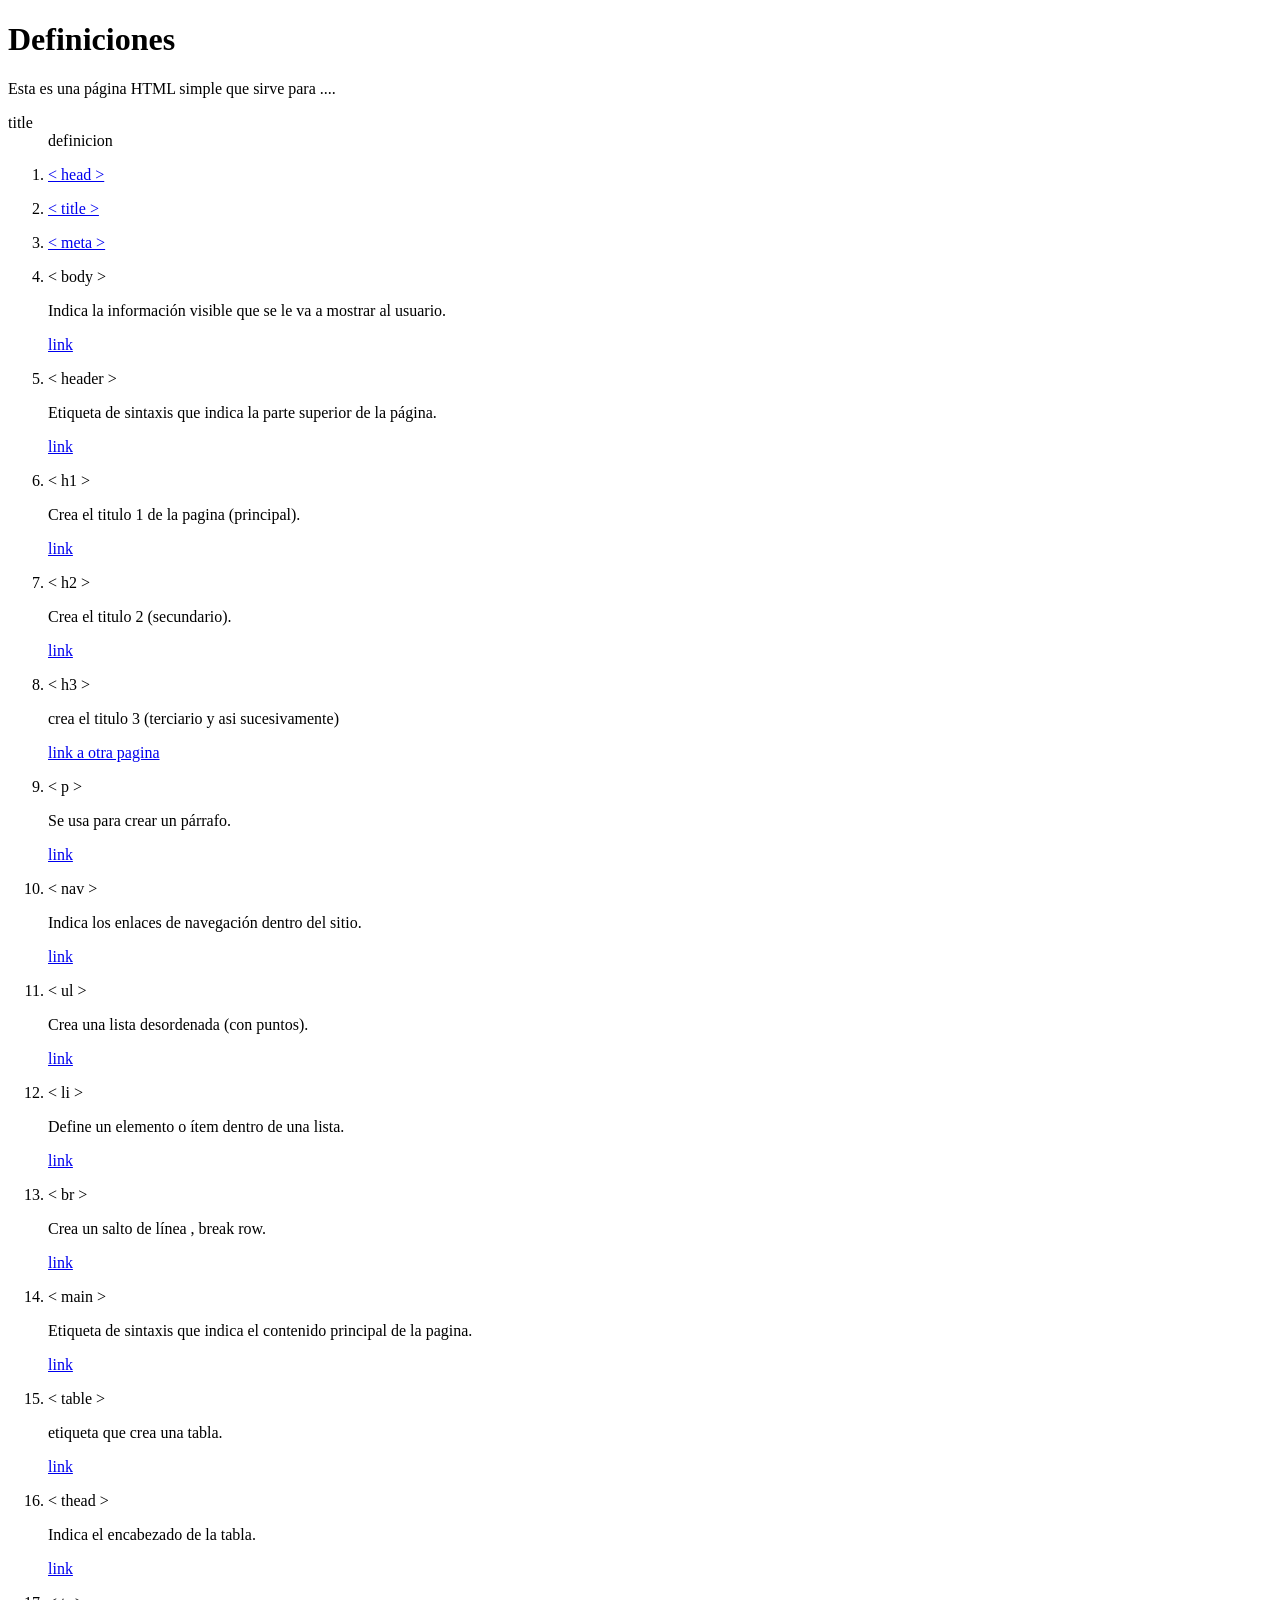
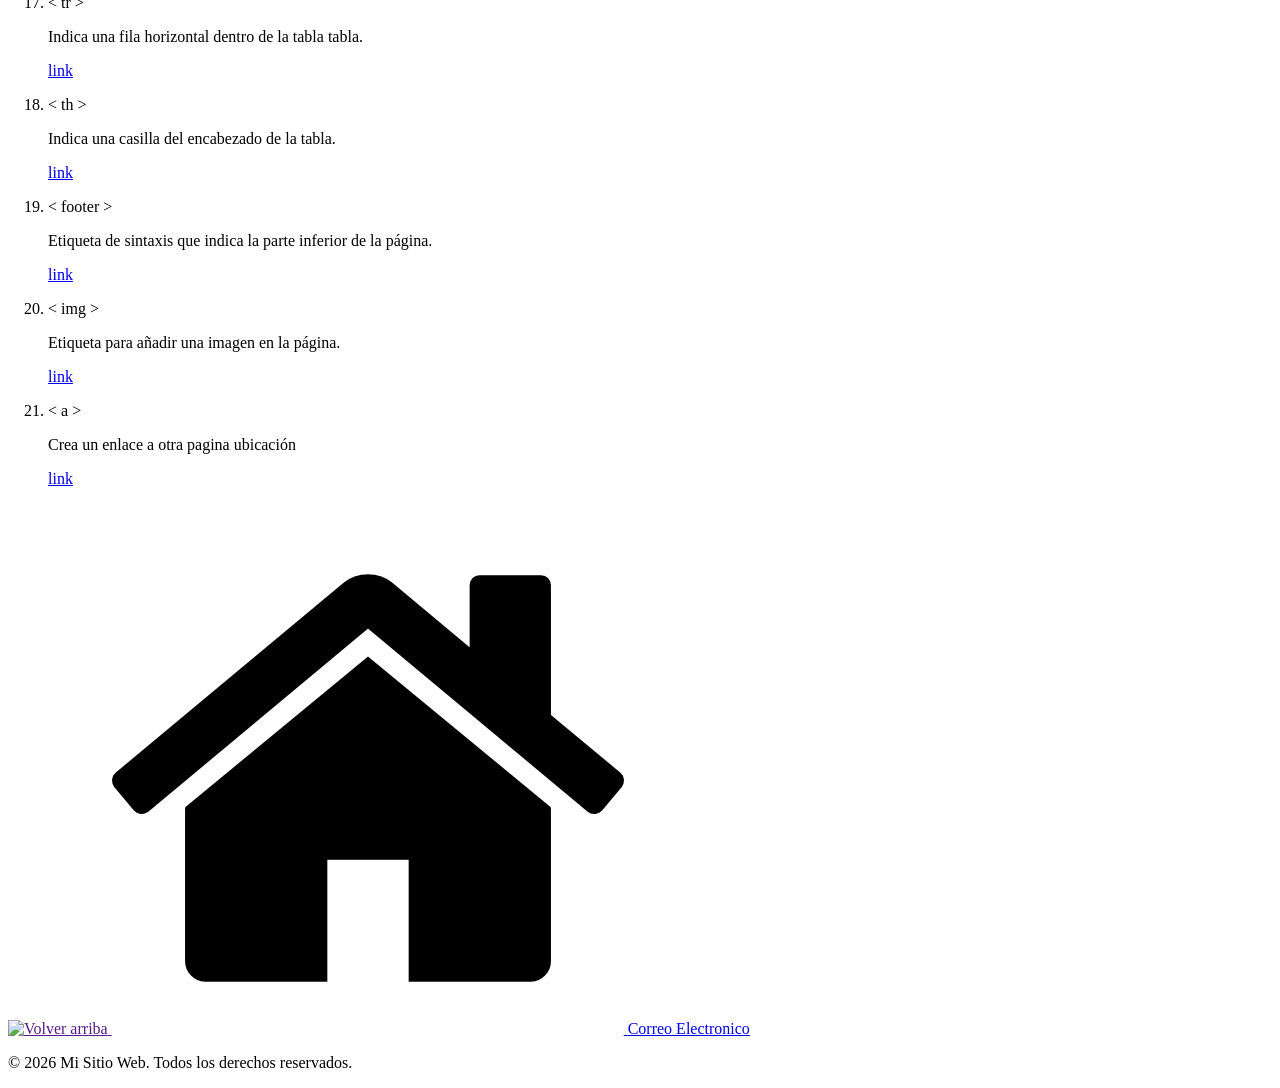
==== web/definiciones.html @ 4424208b "HTML semi final" ====
<!-- Indica al navegador que el documento es HTML5 moderno-->
<!DOCTYPE html>
<html lang="es">
    <!-- contiene informacion invisible para el usuario -->
    <head>
        <!-- Indica el titulo de la pagina en la pestaña (arriba en el navegador) --> 
        <title>  </title>
        <!-- Indica la informacion adiccional que contiene la pagina -->
        <meta charset="UTF-8"> 
        <meta name="viewport" content="width=device-width, initial-scale=1.0">
        <meta name="description" content="Esta pagina sirve para .">
        <meta name="keywords" content="HTML, sitio web, pagina simple">
        <meta name="author" content="Alan Adrian Fernandez Soto">

    </head>

    <!-- Indica la informacion que se le va a mostrar al usuario -->
    <body>
        <!-- Etiqueta de sintaxis. Indica la parte superior -->
          
        <header>
            <!-- Etiquetas texto, titulo y descripcion  -->
            <h1> Definiciones </h1>
            <p>Esta es una página HTML simple que sirve para ....</p>
            
            <nav> 
                <dl>
                    <dt>
                        title
                    </dt>
                    <dd>
                        definicion
                    </dd>
                </dl>

                <ol>
                    <li>
                        <a href="tabla.html">
                        <p> &lt; head &gt; </p>
                        </a>
                    
                    </li>

                    <li>
                        <a href="tabla.html">
                        <p> &lt; title &gt; </p>
                        </a>
                    
                    </li>

                    <li>
                        <a href="tabla.html">
                        <p> &lt; meta &gt; </p>
                        </a>

                    
                    </li>

                    <li>
                        <p> &lt; body &gt; </p>
                        <p> Indica la información visible que se le va a mostrar al usuario. </p>
                        <p> <a href="#body">link</a> </p>
                    
                    </li>

                    <li>
                        <p> &lt; header &gt; </p>
                        <p> Etiqueta de sintaxis que indica la parte superior de la página. </p>
                        <p> <a href="#header">link</a> </p>
                    
                    </li>

                    <li>
                        <p> &lt; h1 &gt; </p>
                        <p> Crea el titulo 1 de la pagina (principal). </p>
                        <p> <a href="#h1">link</a> </p>
                    
                    </li>

                    <li>
                        <p> &lt; h2 &gt; </p>
                        <p> Crea el titulo 2 (secundario). </p>
                        <p> <a href="#h2">link</a> </p>
                    
                    </li>
                    
                    <li> 
                        <td id="enlace"> &lt; h3  &gt; </p>
                        <p> crea el titulo 3 (terciario y asi sucesivamente) </p>
                        <p>  <a href="desordenadas.html#h3"> link a otra pagina </a>
                    </li>

                    <li>
                        <p> &lt; p &gt; </p>
                        <p> Se usa para crear un párrafo. </p>
                        <p> <a href="#p">link</a> </p>
                    
                    </li>

                    <li>
                        <p> &lt; nav &gt; </p>
                        <p> Indica los enlaces de navegación dentro del sitio. </p>
                        <p> <a href="#nav">link</a> </p>
                    
                    </li>

                    <li>
                        <p> &lt; ul &gt; </p>
                        <p> Crea una lista desordenada (con puntos). </p>
                        <p> <a href="#ul">link</a> </p>
                    
                    </li>

                    <li>
                        <p> &lt; li &gt; </p>
                        <p> Define un elemento o ítem dentro de una lista. </p>
                        <p> <a href="#li">link</a> </p>
                    </li>

                    <li>
                        <p> &lt; br &gt; </p>
                        <p> Crea un salto de línea , break row. </p>
                        <p> <a href="#br">link</a> </p>
                    
                    </li>

                    <li>
                        <p> &lt; main &gt; </p>
                        <p> Etiqueta de sintaxis que indica el contenido principal de la pagina. </p>
                        <p> <a href="#main">link</a> </p>
                    
                    </li>
                    
                    <li>
                        <p> &lt; table &gt; </p>
                        <p> etiqueta que crea una tabla. </p>
                        <p> <a href="#table">link</a> </p>
                    
                    </li>

                    <li>
                        <p> &lt; thead &gt; </p>
                        <p> Indica el encabezado de la tabla. </p>
                        <p> <a href="#thead">link</a> </p>
                    
                    </li>

                    <li>
                        <p> &lt; tr &gt; </p>
                        <p> Indica una fila horizontal dentro de la tabla tabla. </p>
                        <p> <a href="#tr">link</a> </p>
                    
                    </li>

                    <li>
                        <p> &lt; th &gt; </p>
                        <p> Indica una casilla del encabezado de la tabla. </p>
                        <p> <a href="#th">link</a> </p>
                    
                    </li>

                    <li>
                        <p> &lt; footer &gt; </p>
                        <p> Etiqueta de sintaxis que indica la parte inferior de la página. </p>
                        <p> <a href="#footer">link</a> </p>
                    
                    </li>

                    <li>
                        <p> &lt; img &gt; </p>
                        <p> Etiqueta para añadir una imagen en la página. </p>
                        <p> <a href="#logo"> link </a> </p>
                    
                    </li>

                    <li> 
                        <p> &lt; a  &gt; </p>
                        <p> Crea un enlace a otra pagina ubicación </p>
                        <p>  <a href="#enlace"> link </a>
                                
                    </li>

                </ol>

            </section>

        </main> <br>

        <!-- Etiqueta de sintaxis. Indica la parte inferior -->
        <footer>
            <!-- to Start -->
            <a href=""> 
                <!-- Etiqueta para añadir Imagen.  de vuelta al inicio -->
                <img id="toStart" src="https://encrypted-tbn0.gstatic.com/images?q=tbn:ANd9GcS9cK87AIqzCl4vlcwoCwpQAZStbcrQ3e9ke_RSUjiGMA&s=10" alt="Volver arriba" title="Volver al inicio de esta pagina" >
            </a> 
            
             <!-- INICIO -->
            <a  id="home"
                href="../index.html"> 
                <!-- Etiqueta para añadir Imagen.  de vuelta al inicio -->
                <img src="home.png" alt="Imagen vuelta al inicio" title="Volver al inicio" >
            </a> 
            
            <!-- CORREO -->
            <A HREF="mailto:ALANFSCALDERONBDAM@GMAIL.COM"> Correo Electronico </A>
            
            <!-- COPYRIGHT -->
            <p>&copy; 2026 Mi Sitio Web. Todos los derechos reservados.</p>
            
        </footer>

</html> <!-- Cierre de documento -->
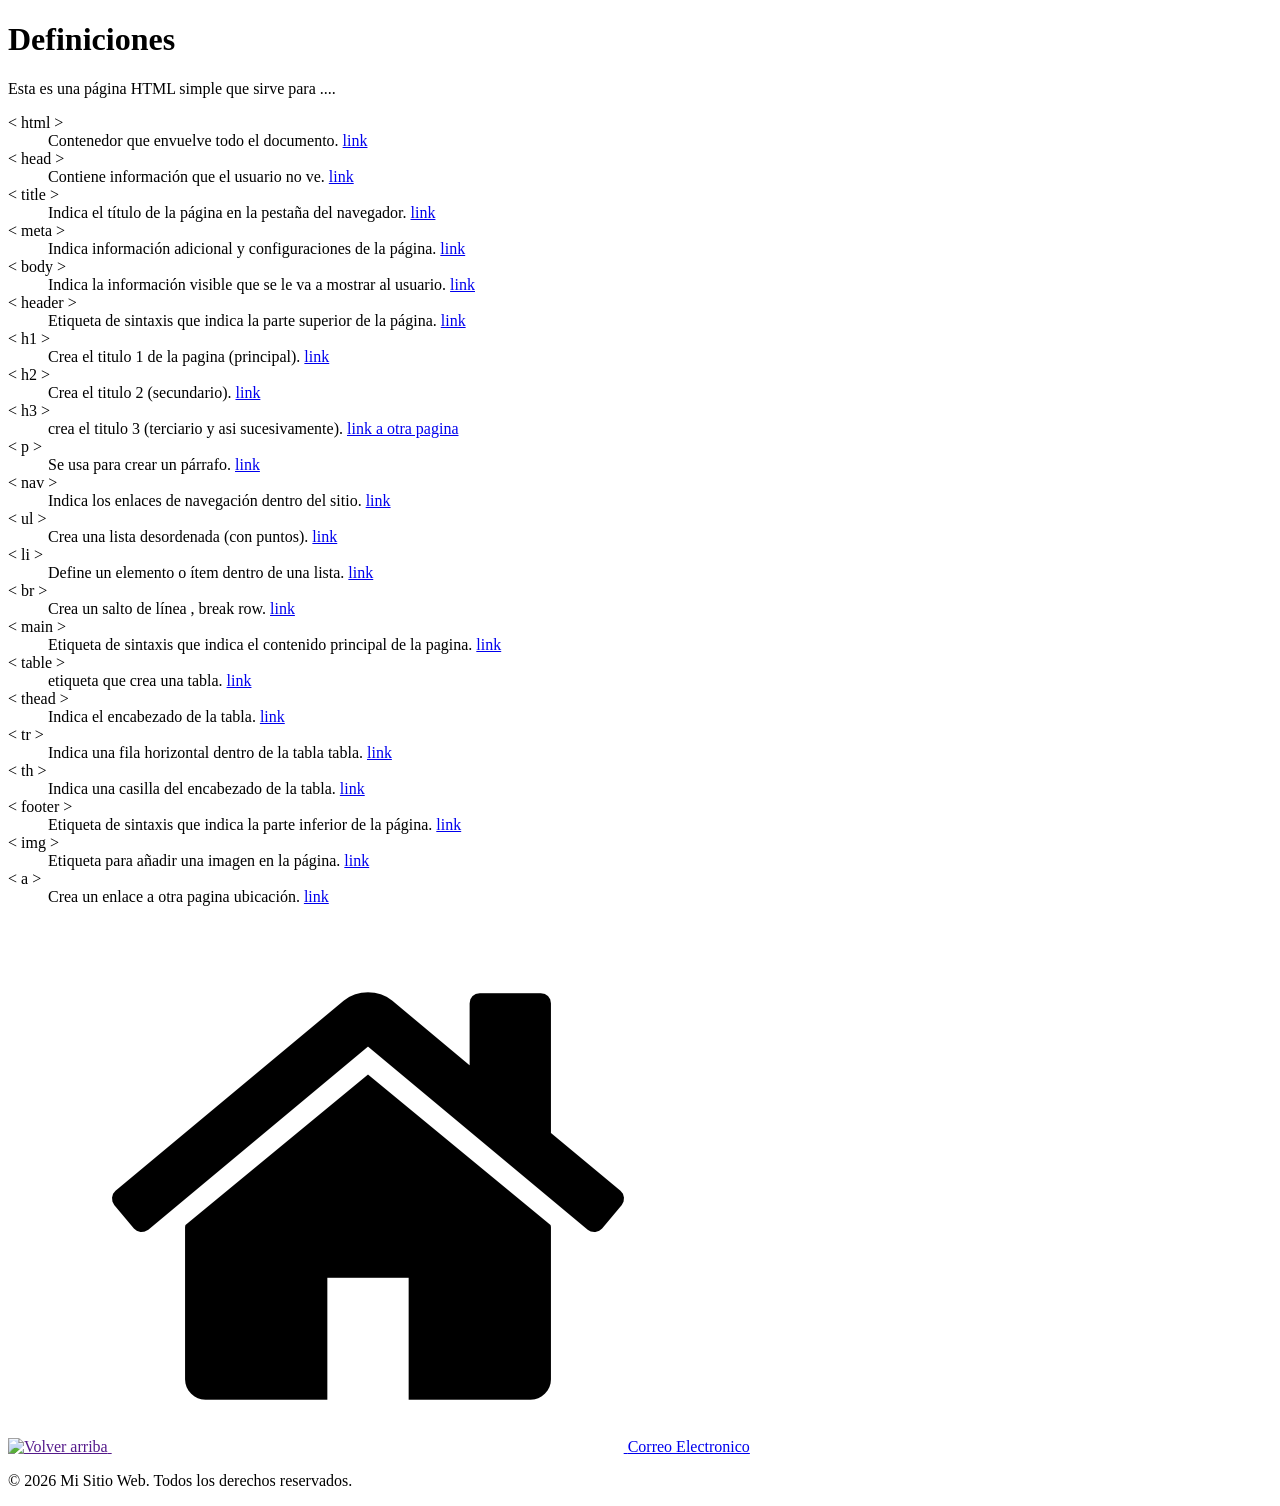
==== commit f32e7c69: "Enhance definiciones.html with titles and definitions Updated the title and description meta tags, a" ====
--- a/web/definiciones.html
+++ b/web/definiciones.html
@@ -5,11 +5,11 @@
     <!-- contiene informacion invisible para el usuario -->
     <head>
         <!-- Indica el titulo de la pagina en la pestaña (arriba en el navegador) --> 
-        <title>  </title>
+        <title> Lista de deficiones </title>
         <!-- Indica la informacion adiccional que contiene la pagina -->
         <meta charset="UTF-8"> 
         <meta name="viewport" content="width=device-width, initial-scale=1.0">
-        <meta name="description" content="Esta pagina sirve para .">
+        <meta name="description" content="Esta pagina sirve para mostrar una lista de definiciones de toda la pag .">
         <meta name="keywords" content="HTML, sitio web, pagina simple">
         <meta name="author" content="Alan Adrian Fernandez Soto">
 
@@ -23,165 +23,144 @@
             <!-- Etiquetas texto, titulo y descripcion  -->
             <h1> Definiciones </h1>
             <p>Esta es una página HTML simple que sirve para ....</p>
+        </header>
             
-            <nav> 
+            <section id="section">
+
                 <dl>
-                    <dt>
-                        title
-                    </dt>
+                    <dt>&lt; html &gt;</dt>
                     <dd>
-                        definicion
+                        Contenedor que envuelve todo el documento.
+                        <a href="tablas.html#html">link</a>
                     </dd>
+
+                    <dt>&lt; head &gt;</dt>
+                    <dd>
+                        Contiene información que el usuario no ve.
+                        <a href="tablas.html#head">link</a>
+                    </dd>
+
+                    <dt>&lt; title &gt;</dt>
+                    <dd>
+                        Indica el título de la página en la pestaña del navegador.
+                        <a href="tablas.html#webTitle">link</a>
+                    </dd>
+
+                    <dt>&lt; meta &gt;</dt>
+                    <dd>
+                        Indica información adicional y configuraciones de la página.
+                        <a href="tablas.html#meta">link</a>
+                    </dd>
+
+                    <dt>&lt; body &gt;</dt>
+                    <dd>
+                        Indica la información visible que se le va a mostrar al usuario.
+                        <a href="tablas.html#body">link</a>
+                    </dd>
+
+                    <dt>&lt; header &gt;</dt>
+                    <dd>
+                        Etiqueta de sintaxis que indica la parte superior de la página.
+                        <a href="tablas.html#header">link</a>
+                    </dd>
+
+                    <dt>&lt; h1 &gt;</dt>
+                    <dd>
+                        Crea el titulo 1 de la pagina (principal).
+                        <a href="tablas.html#h1">link</a>
+                    </dd>
+
+                    <dt>&lt; h2 &gt;</dt>
+                    <dd>
+                        Crea el titulo 2 (secundario).
+                        <a href="tablas.html#h2">link</a>
+                    </dd>
+
+                    <dt>&lt; h3 &gt;</dt>
+                    <dd>
+                        crea el titulo 3 (terciario y asi sucesivamente).
+                        <a href="desordenadas.html#h3">link a otra pagina</a>
+                    </dd>
+
+                    <dt>&lt; p &gt;</dt>
+                    <dd>
+                        Se usa para crear un párrafo.
+                        <a href="tablas.html#p">link</a>
+                    </dd>
+
+                    <dt>&lt; nav &gt;</dt>
+                    <dd>
+                        Indica los enlaces de navegación dentro del sitio.
+                        <a href="tablas.html#nav">link</a>
+                    </dd>
+
+                    <dt>&lt; ul &gt;</dt>
+                    <dd>
+                        Crea una lista desordenada (con puntos).
+                        <a href="tablas.html#ul">link</a>
+                    </dd>
+
+                    <dt>&lt; li &gt;</dt>
+                    <dd>
+                        Define un elemento o ítem dentro de una lista.
+                        <a href="tablas.html#li">link</a>
+                    </dd>
+
+                    <dt>&lt; br &gt;</dt>
+                    <dd>
+                        Crea un salto de línea , break row.
+                        <a href="tablas.html#br">link</a>
+                    </dd>
+
+                    <dt>&lt; main &gt;</dt>
+                    <dd>
+                        Etiqueta de sintaxis que indica el contenido principal de la pagina.
+                        <a href="tablas.html#main">link</a>
+                    </dd>
+
+                    <dt>&lt; table &gt;</dt>
+                    <dd>
+                        etiqueta que crea una tabla.
+                        <a href="tablas.html#table">link</a>
+                    </dd>
+
+                    <dt>&lt; thead &gt;</dt>
+                    <dd>
+                        Indica el encabezado de la tabla.
+                        <a href="tablas.html#thead">link</a>
+                    </dd>
+
+                    <dt>&lt; tr &gt;</dt>
+                    <dd>
+                        Indica una fila horizontal dentro de la tabla tabla.
+                        <a href="tablas.html#tr">link</a>
+                    </dd>
+
+                    <dt>&lt; th &gt;</dt>
+                    <dd>
+                        Indica una casilla del encabezado de la tabla.
+                        <a href="tablas.html#th">link</a>
+                    </dd>
+
+                    <dt>&lt; footer &gt;</dt>
+                    <dd>
+                        Etiqueta de sintaxis que indica la parte inferior de la página.
+                        <a href="tablas.html#footer">link</a>
+                    </dd>
+
+                    <dt>&lt; img &gt;</dt>
+                    <dd>
+                        Etiqueta para añadir una imagen en la página.
+                        <a href="tablas.html#logo">link</a>
+                    </dd>
+
+                    <dt>&lt; a &gt;</dt>
+                    <dd>
+                        Crea un enlace a otra pagina ubicación.
+                        <a href="tablas.html#enlace">link</a>
+                    </dd>
+
                 </dl>
-
-                <ol>
-                    <li>
-                        <a href="tabla.html">
-                        <p> &lt; head &gt; </p>
-                        </a>
-                    
-                    </li>
-
-                    <li>
-                        <a href="tabla.html">
-                        <p> &lt; title &gt; </p>
-                        </a>
-                    
-                    </li>
-
-                    <li>
-                        <a href="tabla.html">
-                        <p> &lt; meta &gt; </p>
-                        </a>
-
-                    
-                    </li>
-
-                    <li>
-                        <p> &lt; body &gt; </p>
-                        <p> Indica la información visible que se le va a mostrar al usuario. </p>
-                        <p> <a href="#body">link</a> </p>
-                    
-                    </li>
-
-                    <li>
-                        <p> &lt; header &gt; </p>
-                        <p> Etiqueta de sintaxis que indica la parte superior de la página. </p>
-                        <p> <a href="#header">link</a> </p>
-                    
-                    </li>
-
-                    <li>
-                        <p> &lt; h1 &gt; </p>
-                        <p> Crea el titulo 1 de la pagina (principal). </p>
-                        <p> <a href="#h1">link</a> </p>
-                    
-                    </li>
-
-                    <li>
-                        <p> &lt; h2 &gt; </p>
-                        <p> Crea el titulo 2 (secundario). </p>
-                        <p> <a href="#h2">link</a> </p>
-                    
-                    </li>
-                    
-                    <li> 
-                        <td id="enlace"> &lt; h3  &gt; </p>
-                        <p> crea el titulo 3 (terciario y asi sucesivamente) </p>
-                        <p>  <a href="desordenadas.html#h3"> link a otra pagina </a>
-                    </li>
-
-                    <li>
-                        <p> &lt; p &gt; </p>
-                        <p> Se usa para crear un párrafo. </p>
-                        <p> <a href="#p">link</a> </p>
-                    
-                    </li>
-
-                    <li>
-                        <p> &lt; nav &gt; </p>
-                        <p> Indica los enlaces de navegación dentro del sitio. </p>
-                        <p> <a href="#nav">link</a> </p>
-                    
-                    </li>
-
-                    <li>
-                        <p> &lt; ul &gt; </p>
-                        <p> Crea una lista desordenada (con puntos). </p>
-                        <p> <a href="#ul">link</a> </p>
-                    
-                    </li>
-
-                    <li>
-                        <p> &lt; li &gt; </p>
-                        <p> Define un elemento o ítem dentro de una lista. </p>
-                        <p> <a href="#li">link</a> </p>
-                    </li>
-
-                    <li>
-                        <p> &lt; br &gt; </p>
-                        <p> Crea un salto de línea , break row. </p>
-                        <p> <a href="#br">link</a> </p>
-                    
-                    </li>
-
-                    <li>
-                        <p> &lt; main &gt; </p>
-                        <p> Etiqueta de sintaxis que indica el contenido principal de la pagina. </p>
-                        <p> <a href="#main">link</a> </p>
-                    
-                    </li>
-                    
-                    <li>
-                        <p> &lt; table &gt; </p>
-                        <p> etiqueta que crea una tabla. </p>
-                        <p> <a href="#table">link</a> </p>
-                    
-                    </li>
-
-                    <li>
-                        <p> &lt; thead &gt; </p>
-                        <p> Indica el encabezado de la tabla. </p>
-                        <p> <a href="#thead">link</a> </p>
-                    
-                    </li>
-
-                    <li>
-                        <p> &lt; tr &gt; </p>
-                        <p> Indica una fila horizontal dentro de la tabla tabla. </p>
-                        <p> <a href="#tr">link</a> </p>
-                    
-                    </li>
-
-                    <li>
-                        <p> &lt; th &gt; </p>
-                        <p> Indica una casilla del encabezado de la tabla. </p>
-                        <p> <a href="#th">link</a> </p>
-                    
-                    </li>
-
-                    <li>
-                        <p> &lt; footer &gt; </p>
-                        <p> Etiqueta de sintaxis que indica la parte inferior de la página. </p>
-                        <p> <a href="#footer">link</a> </p>
-                    
-                    </li>
-
-                    <li>
-                        <p> &lt; img &gt; </p>
-                        <p> Etiqueta para añadir una imagen en la página. </p>
-                        <p> <a href="#logo"> link </a> </p>
-                    
-                    </li>
-
-                    <li> 
-                        <p> &lt; a  &gt; </p>
-                        <p> Crea un enlace a otra pagina ubicación </p>
-                        <p>  <a href="#enlace"> link </a>
-                                
-                    </li>
-
-                </ol>
 
             </section>
 
@@ -209,5 +188,5 @@
             <p>&copy; 2026 Mi Sitio Web. Todos los derechos reservados.</p>
             
         </footer>
-
-</html> <!-- Cierre de documento -->  +    </body>
+</html> <!-- Cierre de documento -->  
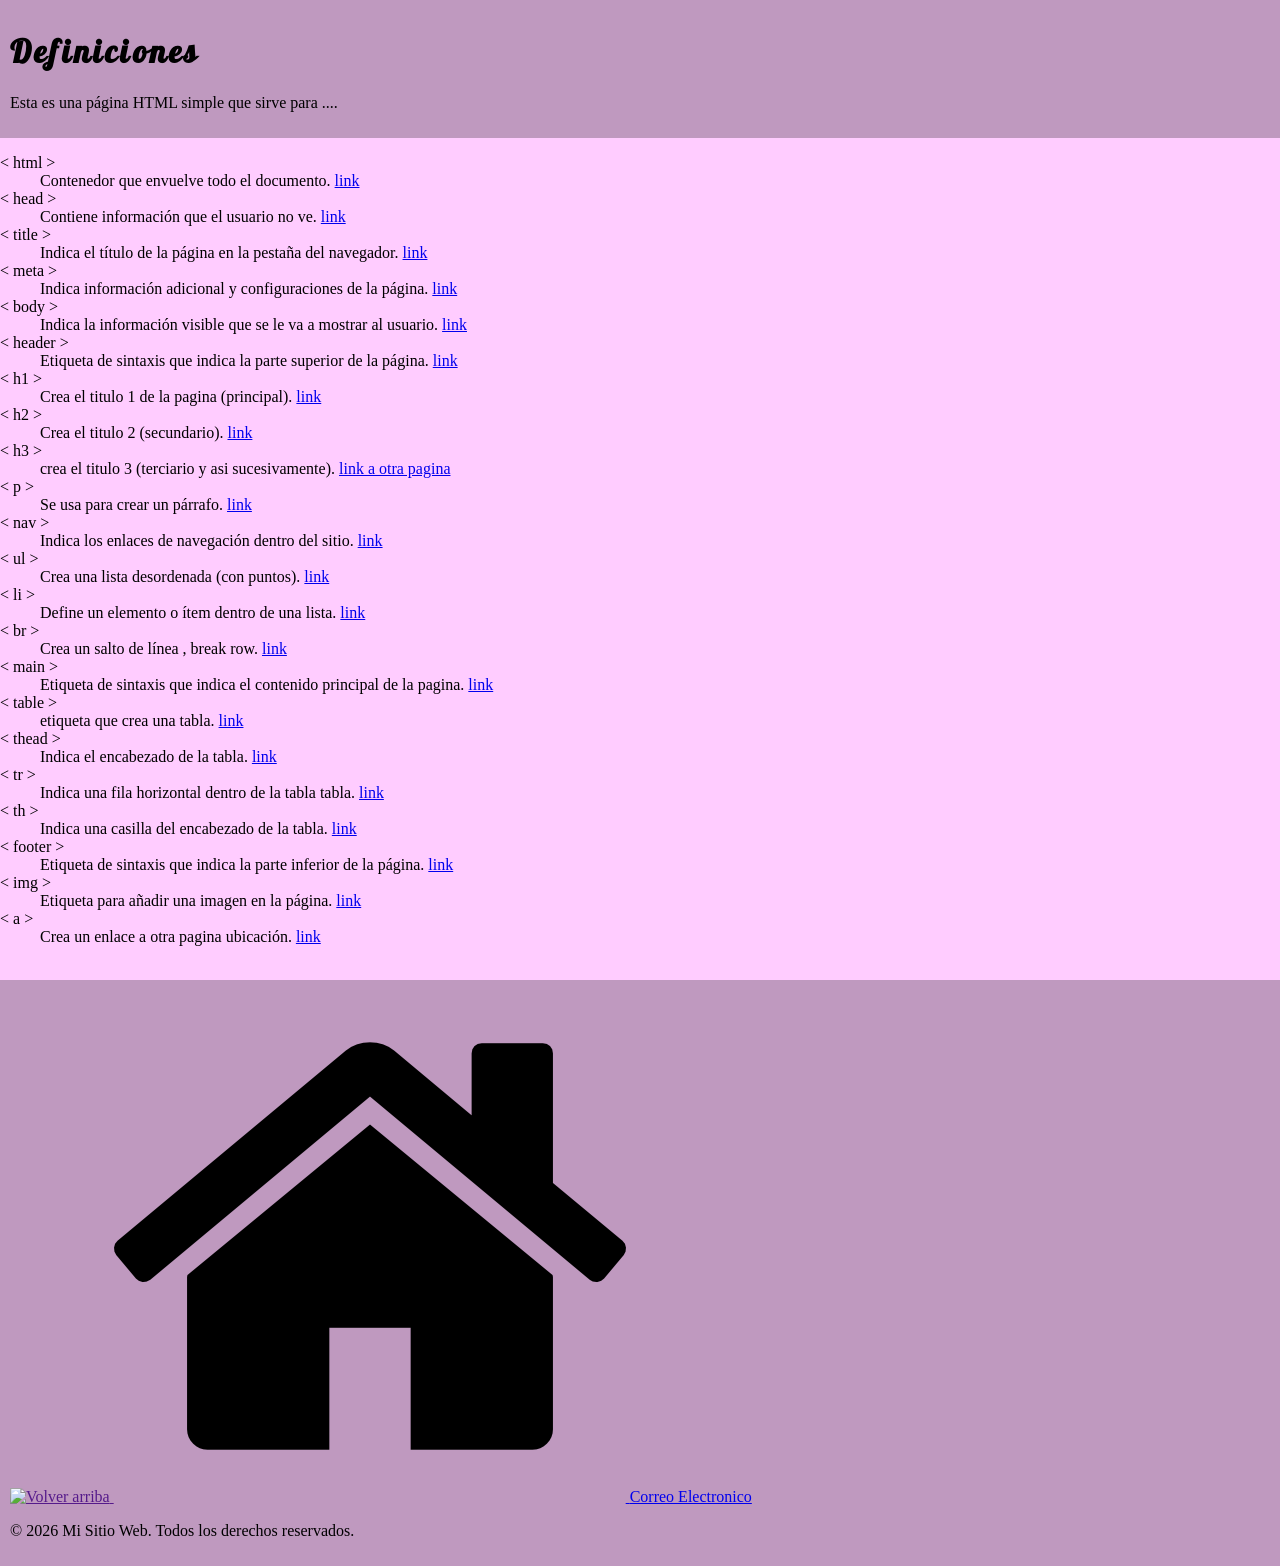
==== commit 9063c29a: "Fix stylesheet link, add fonts" ====
--- a/web/definiciones.html
+++ b/web/definiciones.html
@@ -12,6 +12,7 @@
         <meta name="description" content="Esta pagina sirve para mostrar una lista de definiciones de toda la pag .">
         <meta name="keywords" content="HTML, sitio web, pagina simple">
         <meta name="author" content="Alan Adrian Fernandez Soto">
+        <link rel="stylesheet" href="style.css" >
 
     </head>
 
@@ -26,6 +27,7 @@
         </header>
             
             <section id="section">
+
 
                 <dl>
                     <dt>&lt; html &gt;</dt>
--- a/web/style.css
+++ b/web/style.css
@@ -0,0 +1,95 @@
+/* Importo una fuente personalizada que está dentro de la carpeta */
+@font-face {
+    /* el n */
+    font-family: 'Lobster';
+    /* le digo la direccion donde está */
+    src: url(Lobster.otf) format('opentype');
+    /* digo si la fuente es ancha o fina (bold) */
+    font-weight: normal;
+    /* cambiar el estilo (italic) */
+    font-style: normal;
+}
+
+
+
+body{
+    /* color de fondo */
+    background-color :#fcf ;
+    /* tamaño dentro de la separacion de elementos que tiene dentro */
+    padding: 0px;
+    /* margen de lo que está fuera de él */
+    margin: 0px;
+    /* centralizar elementos */
+    align-items: center;
+    /* centralizarse él mismo */
+    align-self: center;
+}
+/* cabecera dentro del body */
+header{
+    padding: 10px;
+    background-color: #00000040;
+    
+}
+
+footer{
+    
+    padding: 10px;
+    background-color: #00000040;
+    
+}
+
+
+/* titulos */
+h1, h2 {
+    /* invoco la fuente ya creada anteriormente */
+    font-family: 'Lobster' ;
+    letter-spacing: 0.2rem ;
+
+}
+
+h3, h4, h5, h6 {
+    /* le cambio el estilo a las demás fuentes(titulos) */
+    font-family: Georgia, 'Times New Roman', Times, serif;
+    font-style: italic;
+
+}
+
+main{
+    padding: 10px;
+    /* cambia el radio del borde */
+    border-radius: 10px;
+    /* genero una capa oscura transparente en frente del background anterior solo oscurenciendolo  */
+    background-color: #00000040  ;
+}
+
+/* dentro del id #card-navegacion, cambiar el enlace */
+#card-navegacion a:link {
+	/* color dentro de los enlaces */
+    color: orange ;
+    /* cambio la linea de los enlaces */
+    text-decoration: underline whitesmoke;
+    
+}
+/* color al que cambia cuando es clickeado */
+#card-navegacion a:visited {
+	color: orangered;
+    
+}
+/* enlace mientras el mouse está por encima */
+#card-navegacion a:hover{
+    /* color al que cambia */
+    color: #ff5959;
+    /* hago que la genere una sombra creando efecto luminoso */
+    text-shadow: 0px -3px 5px  yellow;
+    /* hago que el cambio del estilo sea en x tiewmpo */
+    transition: all 0.2s;
+
+}
+
+div.card-navegacion{
+    /* le digo el tamaño max de la carta */
+    max-width: 70%;
+
+}
+
+
